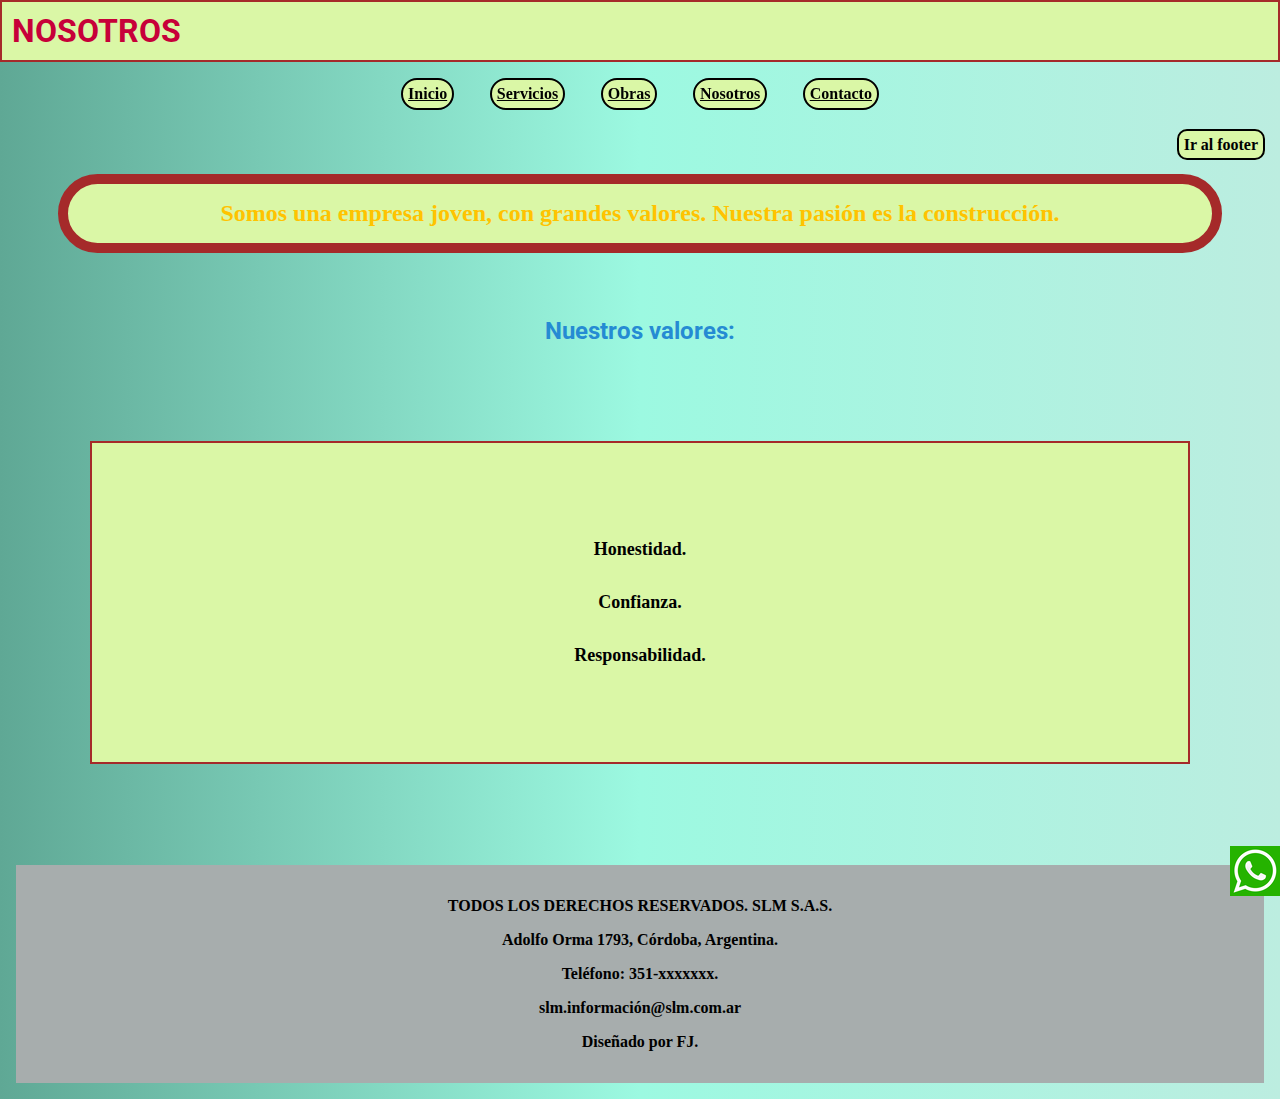
==== Pages/nosotros.html @ 80cd3d04 "agrego archivos a mi proyecto" ====
<!DOCTYPE html>
<html lang="en">
<head>
    <meta charset="UTF-8">
    <meta http-equiv="X-UA-Compatible" content="IE=edge">
    <meta name="viewport" content="width=device-width, initial-scale=1.0">
    <link rel="preconnect" href="https://fonts.googleapis.com">
    <link rel="preconnect" href="https://fonts.gstatic.com" crossorigin>
    <link href="https://fonts.googleapis.com/css2?family=League+Gothic&family=Roboto:ital,wght@1,900&display=swap" rel="stylesheet">    
    <link rel="stylesheet" href="../css/main.css">
    <link
    rel="stylesheet"
    href="https://cdnjs.cloudflare.com/ajax/libs/animate.css/4.1.1/animate.min.css"
  />
    <title>Nosotros SLM</title>
</head>
<body>
    <header>
        <h1 class="titulo animate__animated animate__bounce">NOSOTROS</h1>
    </header>
        <div class="menu">
            <nav>
                <ul>
                    <li> <a href="../index.html">Inicio</a></li>
                    <li><a href="../pages/servicios.html">Servicios</a></li></li>
                    <li><a href="../pages/obras.html">Obras</a></li></li>
                    <li><a href="../pages/nosotros.html">Nosotros</a></li></li>
                    <li><a href="../pages/contacto.html">Contacto</a></Li>
                </ul>
            </nav>
        </div>
    <div class="botonFooter">
        <h4 class="irFooter"> 
            <a href="#irFooter"> 
                Ir al footer
            </a> 
        </h4>
    <h2 class="nosotros">Somos una empresa joven, con grandes valores. Nuestra pasión es la construcción.</h2>
    <h3>Nuestros valores:</h3>
        <ul class="valores">
            <li>Honestidad.</li>
            <li>Confianza.</li>
            <li>Responsabilidad.</li>
        </ul>
        </div>
        <section class="container">
            <div class="itemWhatsapp">
                <img src="../img/whatsapp1.png" alt="whatsapp1">
            </div>
        </section>
        <footer id="irFooter">
            <ul class="footer2">
                <li>TODOS LOS DERECHOS RESERVADOS. SLM S.A.S.</li>
                <li>Adolfo Orma 1793, Córdoba, Argentina.</li>
                <li>Teléfono: 351-xxxxxxx. </li>
                <li>slm.información@slm.com.ar</li>
                <li>Diseñado por FJ.</li>       
            </ul>    
        </footer>

</body>
</html>
---- css/main.css ----
*{
    margin: 0px;
    padding: 0px;
    box-sizing: border-box; 
}
body{
    background-image: linear-gradient(to right, #5FA895, #9CF9E1, #BCEDE0);
    width: 100%;
}
.contenedor{
    margin: auto;
    display: grid;
    grid-template-columns: auto;
    grid-template-rows: auto 1rem 3rem auto auto auto;
}
h1{
    color: #C70039;
    font-family: 'Roboto', sans-serif;
    text-align: left;
    padding: 10px;
}
div nav ul li{
    stop-color: black;
    list-style: none;
    display: inline-block;
    position: sticky;
    border-radius: 1rem;
    border: 2px solid black;
    background-color: #DAF7A6;
    padding: 0.3rem;
    margin: 1rem;
}
/*transform menu*/
nav ul li:hover{
    background-color: #FFC300;
    transform: scale(1.2);
}
.menu{
    position: sticky;
    top: 0%;
    text-align: center;
}
a{
    color: black;    
}
h2{
    color: #FFC300 ;
    padding: 1rem;
    margin: 1rem;
    background-color: #DAF7A6;      
}
h3{
    color: #258BD3;
    text-align: center;
    font-family: 'League Gothic', sans-serif;
    font-family: 'Roboto', sans-serif;
    padding: 1rem;
    margin: 1rem;
    font-size: 1.5rem;
}
p{
    color: #115F96; 
    text-align: center;
    padding: 1rem;
    margin: 1rem;
    font-weight: bold;
    font-size: large    
}
.desarrollo{
    text-align: center;
}
.pPresupuestos{
    color: cornflowerblue;
    text-align: center;
}
.pLogistica{
    color: darkorange;
    text-align: center;
}
.manodeObra{
    color: darkgreen;
    text-align: center;
}
.direccionTec{
    color: crimson;
    text-align: center;
}
.faceBook{
    color: blue;
}
.instaGram{
    color: crimson;
}
.linkEdin{
    color: cornflowerblue; 
}
/*FLEX*/
.redes{
    grid-column: auto auto auto;
    display: flex;
    flex-direction: row-reverse;
}
.logo {
    text-align: start;
    margin: 1rem;
}
.img1 {
    width: 400px;
    height: 400px;
    text-align: center;
}
div h4 a{
    text-decoration: none;
    color: black;
    background-color: #DAF7A6;
    padding: 5px;
    margin: 5px;
    border-radius: 10px;
    border: 2px solid black;
}
header{
    background-color: #DAF7A6;
    border: 2px solid brown;
}
.servicios{
    background-color: #DAF7A6;
    overflow: visible;
    border-radius: 100px;
    border: 10px solid brown;
    padding: 20px;
    list-style-type: none;
}
.botonFooter{
    margin: 5px;
    padding: 5px;
    text-align: right;
}   
div h4{
    text-align: right;
    display: inline-block;
}
.construimos{
    text-align: center;
    margin: 3rem;
    padding: 1rem;
    border: 5px solid brown;
    margin-top: 20px;
    overflow: visible;
    border-radius: 100px;
    margin-top: 20px; 
}
.itemWhatsapp{
    position: fixed;
    bottom: 0%;
    right: 0%;
}
.titulo{
    color: #C70039;
    font-family: 'League Gothic', sans-serif;
    font-family: 'Roboto', sans-serif;
    text-align: left;
    padding: 10px;
    }
.formulario{
    display: inline-block;
    padding: 5rem;
    margin: 5rem;
    background-color: #DAF7A6;
    border: 5px solid brown;
    text-align: left
}
.proyecto{
    color: black;
    text-align: left;
    background-color: #DAF7A6;
}
.provincia{
    color: black;
    text-align: left;
    background-color: #DAF7A6;
}
.tipologia{
    display: grid;
    grid-template-columns: auto;
    justify-content: left;    
}
ul li{
    color: black;
    font-weight: bold;
    margin: 1rem;
}
legend h2{
    color: black;
}
.video{
    padding: 1rem;
    margin: 1rem
}
.footer2{
    padding: 1rem;
    margin: 1rem;
    list-style-type: none;
    background-color: #A7ADAD;
    text-align: center;
}
.construccion{
    color: #C70039;
    size: 10px;
    padding: 50px;
    margin: 50px;
    list-style-type: none;
    background-color: #DAF7A6;
    border: 5px solid brown;
    font-size: 1.5rem;
    font-weight: bold;
    text-align: center;
}
.nuestroServicios{
    text-align: center;
    justify-content: center;
    margin: 3rem;
    padding: 1rem;
    margin-top: 20px;
    overflow: visible;
    border-radius: 100px;
    border: 10px solid brown; 
}
ol li{
    margin: 10px;
    padding: 10px;
}
.obras{
    text-align: center;
    justify-content: center;
    margin: 3rem;
    padding: 1rem;
    margin-top: 20px;
    overflow: visible;
    border-radius: 100px;
    border: 10px solid brown; 
}
.contacto{
    text-align: center;
    justify-content: center;
    margin: 3rem;
    padding: 1rem;
    margin-top: 20px;
    overflow: visible;
    border-radius: 100px;
    border: 10px solid brown;  
}
.enviar{
    padding: 0.5rem;
    margin: 0.5rem;
}
.nosotros{
    color:#FFC300;
    text-align: center;
    background-color:#DAF7A6;
    margin: 3rem;
    padding: 1rem;
    margin-top: 20px;
    overflow: visible;
    border-radius: 100px;
    border: 10px solid brown; 
}
.valores{
    padding: 5rem;
    margin: 5rem;
    display: flex;
    flex-direction: column;
    text-align: center; 
    list-style: none;
    font-size: large;
    background-color: #DAF7A6;
    border: 2px solid brown;    
}
.fotos{
    color:#FFC300;
    text-align: center;
    background-color:#DAF7A6;
    margin: 3rem;
    padding: 1rem;
    margin-top: 20px;
    overflow: visible;
    border-radius: 100px;
    border: 10px solid brown; 
}
.grid-container{
    display: grid;
    grid-template-columns: 1fr 1fr;
    grid-template-rows: auto;
    grid-gap: 1rem;
    padding: 1rem;
}
.galeria{
    width: 100%;
    margin: auto;
    display: grid;
    grid-template-columns: auto auto auto;
    column-gap: 1rem;
    row-gap: 1rem;
    justify-content: center;
}
.honestidad{
    margin: 2rem;
    padding: 1rem;
    width: 600px;
    height: 400px;
}
.promo{
    margin: 2rem;
    padding: 1rem;
    width: 600px;
    height: 400px;

}
/*APLICANDO GRID-SERVICIOS*/
/*propiedades del padre*/
.grilla{
    display: grid;
    grid-template-columns: repeat(2, 1fr);
    grid-template-areas: "header2 header2"
                         "section1 section1"
                         "section2 main"
                         "aside main"
                         "footer2 footer2";
    justify-content: center;
    margin: 0 auto;
    margin-top: 40px;
}
.header2{
    grid-area: header2;
}
main{
    grid-area: main;
}
.section1{
    grid-area: section1;
}
.section2{
    grid-area: section2;
}
aside{
    grid-area: aside;
} 
.footer2{
    grid-area: footer2;
}
.grilla {
    display: flex;
    width: 100vh;
    flex-wrap: wrap;
    margin: 0 auto; 
    margin-top: 40px;
  }
  
  @media only screen and (min-width: 300px) and (max-width: 1085px) {
    .grilla {
        width: 100%;
        padding-left: 35px;
    }
    .header2 main section aside .footer2 {
      width: 100%;
    }
.elemento1 {transition: 10s;}
  }
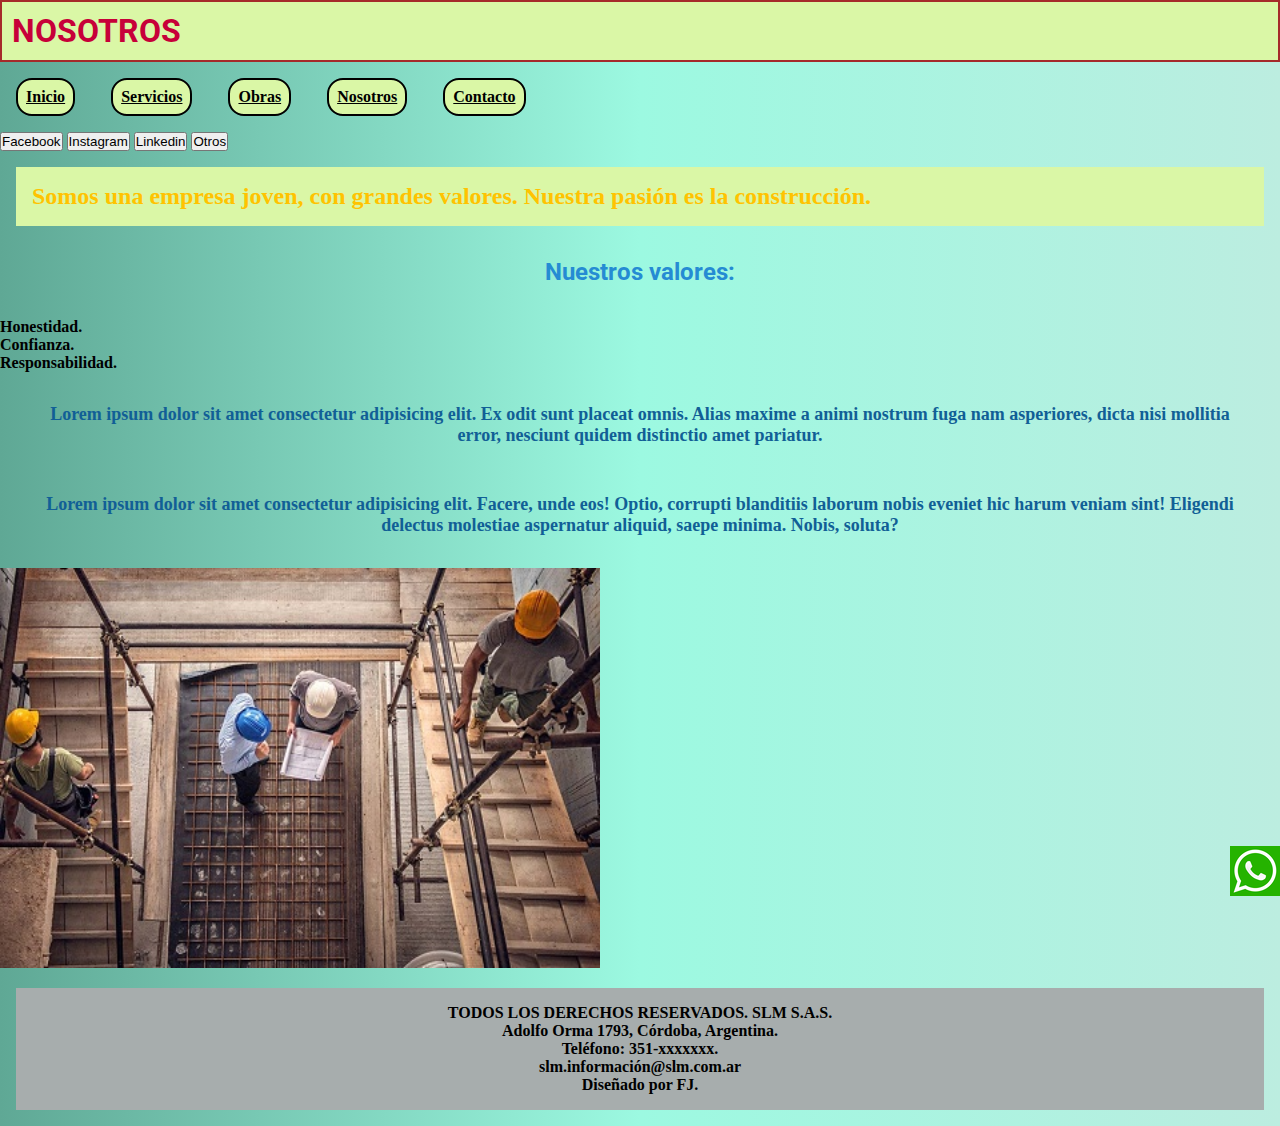
==== commit c363a0b5: "agregando rama3 segunda entrega proyecto final" ====
--- a/Pages/nosotros.html
+++ b/Pages/nosotros.html
@@ -7,19 +7,24 @@
     <link rel="preconnect" href="https://fonts.googleapis.com">
     <link rel="preconnect" href="https://fonts.gstatic.com" crossorigin>
     <link href="https://fonts.googleapis.com/css2?family=League+Gothic&family=Roboto:ital,wght@1,900&display=swap" rel="stylesheet">    
+    <!--link de bootstrap-->
+    <link href="https://cdn.jsdelivr.net/npm/bootstrap@5.1.3/dist/css/bootstrap.min.css" rel="stylesheet" integrity="sha384-1BmE4kWBq78iYhFldvKuhfTAU6auU8tT94WrHftjDbrCEXSU1oBoqyl2QvZ6jIW3" crossorigin="anonymous">
+    <!--link de mi css-->
     <link rel="stylesheet" href="../css/main.css">
     <link
     rel="stylesheet"
     href="https://cdnjs.cloudflare.com/ajax/libs/animate.css/4.1.1/animate.min.css"
   />
     <title>Nosotros SLM</title>
-</head>
-<body>
-    <header>
-        <h1 class="titulo animate__animated animate__bounce">NOSOTROS</h1>
-    </header>
-        <div class="menu">
-            <nav>
+    </head> 
+    <body>
+        <header class="container">
+            <div class="row">
+                <h1 class="col-md-2 col-lg-10 color-h1 animate__animated animate__bounce">NOSOTROS</h1>    
+            </div>
+        </header>
+        <div>
+            <nav class="col-md-7 col-lg-5 color-nav">
                 <ul>
                     <li> <a href="../index.html">Inicio</a></li>
                     <li><a href="../pages/servicios.html">Servicios</a></li></li>
@@ -29,34 +34,39 @@
                 </ul>
             </nav>
         </div>
-    <div class="botonFooter">
-        <h4 class="irFooter"> 
-            <a href="#irFooter"> 
-                Ir al footer
-            </a> 
-        </h4>
-    <h2 class="nosotros">Somos una empresa joven, con grandes valores. Nuestra pasión es la construcción.</h2>
-    <h3>Nuestros valores:</h3>
-        <ul class="valores">
-            <li>Honestidad.</li>
-            <li>Confianza.</li>
-            <li>Responsabilidad.</li>
-        </ul>
-        </div>
+        <section>
+            <button type="button" class="col-2 btn btn-primary">Facebook</button>
+            <button type="button" class=" col-2 btn btn-danger">Instagram</button>
+            <button type="button" class=" col-2 btn btn-info">Linkedin</button>
+            <button type="button" class=" col-2 btn btn-success">Otros</button>
+        </section>  
+            <h2 class="col-md-12 col lg-4 color-h2">Somos una empresa joven, con grandes valores. Nuestra pasión es la construcción.</h2>
+        <main class="row">
+                <h3 class="col-md-4 col-lg-2">Nuestros valores:</h3>
+                    <ul class="col-md-8 col-lg10">
+                        <li>Honestidad.</li>
+                        <li>Confianza.</li>
+                        <li>Responsabilidad.</li>
+                    </ul>
+            <p class="col-5">Lorem ipsum dolor sit amet consectetur adipisicing elit. Ex odit sunt placeat omnis. Alias maxime a animi nostrum fuga nam asperiores, dicta nisi mollitia error, nesciunt quidem distinctio amet pariatur.</p>
+            <p class="col-5">Lorem ipsum dolor sit amet consectetur adipisicing elit. Facere, unde eos! Optio, corrupti blanditiis laborum nobis eveniet hic harum veniam sint! Eligendi delectus molestiae aspernatur aliquid, saepe minima. Nobis, soluta?</p>
+            <img class="col-md-7 col-lg-10 teamwork" src="../img/constru3.jpg" alt="">
+        </main>
+            <footer class="row" id="IrFooter">
+                <ul class="col-md-7 col-lg-10 footer2">
+                    <li>TODOS LOS DERECHOS RESERVADOS. SLM S.A.S.</li>
+                    <li>Adolfo Orma 1793, Córdoba, Argentina.</li>
+                    <li>Teléfono: 351-xxxxxxx. </li>
+                    <li>slm.información@slm.com.ar</li>
+                    <li>Diseñado por FJ.</li>       
+                </ul>
+                <div class="col-md-5 col-lg-2">
         <section class="container">
             <div class="itemWhatsapp">
                 <img src="../img/whatsapp1.png" alt="whatsapp1">
             </div>
         </section>
-        <footer id="irFooter">
-            <ul class="footer2">
-                <li>TODOS LOS DERECHOS RESERVADOS. SLM S.A.S.</li>
-                <li>Adolfo Orma 1793, Córdoba, Argentina.</li>
-                <li>Teléfono: 351-xxxxxxx. </li>
-                <li>slm.información@slm.com.ar</li>
-                <li>Diseñado por FJ.</li>       
-            </ul>    
-        </footer>
-
-</body>
+        <!--link js-->
+       <script src="https://cdn.jsdelivr.net/npm/bootstrap@5.1.3/dist/js/bootstrap.bundle.min.js" integrity="sha384-ka7Sk0Gln4gmtz2MlQnikT1wXgYsOg+OMhuP+IlRH9sENBO0LRn5q+8nbTov4+1p" crossorigin="anonymous"></script>
+        </body>
 </html>--- a/css/main.css
+++ b/css/main.css
@@ -27,7 +27,7 @@
     border-radius: 1rem;
     border: 2px solid black;
     background-color: #DAF7A6;
-    padding: 0.3rem;
+    padding: 0.5rem;
     margin: 1rem;
 }
 /*transform menu*/
@@ -187,10 +187,10 @@
 ul li{
     color: black;
     font-weight: bold;
-    margin: 1rem;
+    list-style: none;
 }
 legend h2{
-    color: black;
+color: black;
 }
 .video{
     padding: 1rem;
@@ -262,18 +262,7 @@
     margin-top: 20px;
     overflow: visible;
     border-radius: 100px;
-    border: 10px solid brown; 
-}
-.valores{
-    padding: 5rem;
-    margin: 5rem;
-    display: flex;
-    flex-direction: column;
-    text-align: center; 
-    list-style: none;
-    font-size: large;
-    background-color: #DAF7A6;
-    border: 2px solid brown;    
+    border: 10px solid brown;    
 }
 .fotos{
     color:#FFC300;
@@ -364,4 +353,8 @@
       width: 100%;
     }
 .elemento1 {transition: 10s;}
-  }+  }
+.teamwork{
+    width: 600px;
+    height: 400px;
+  }
